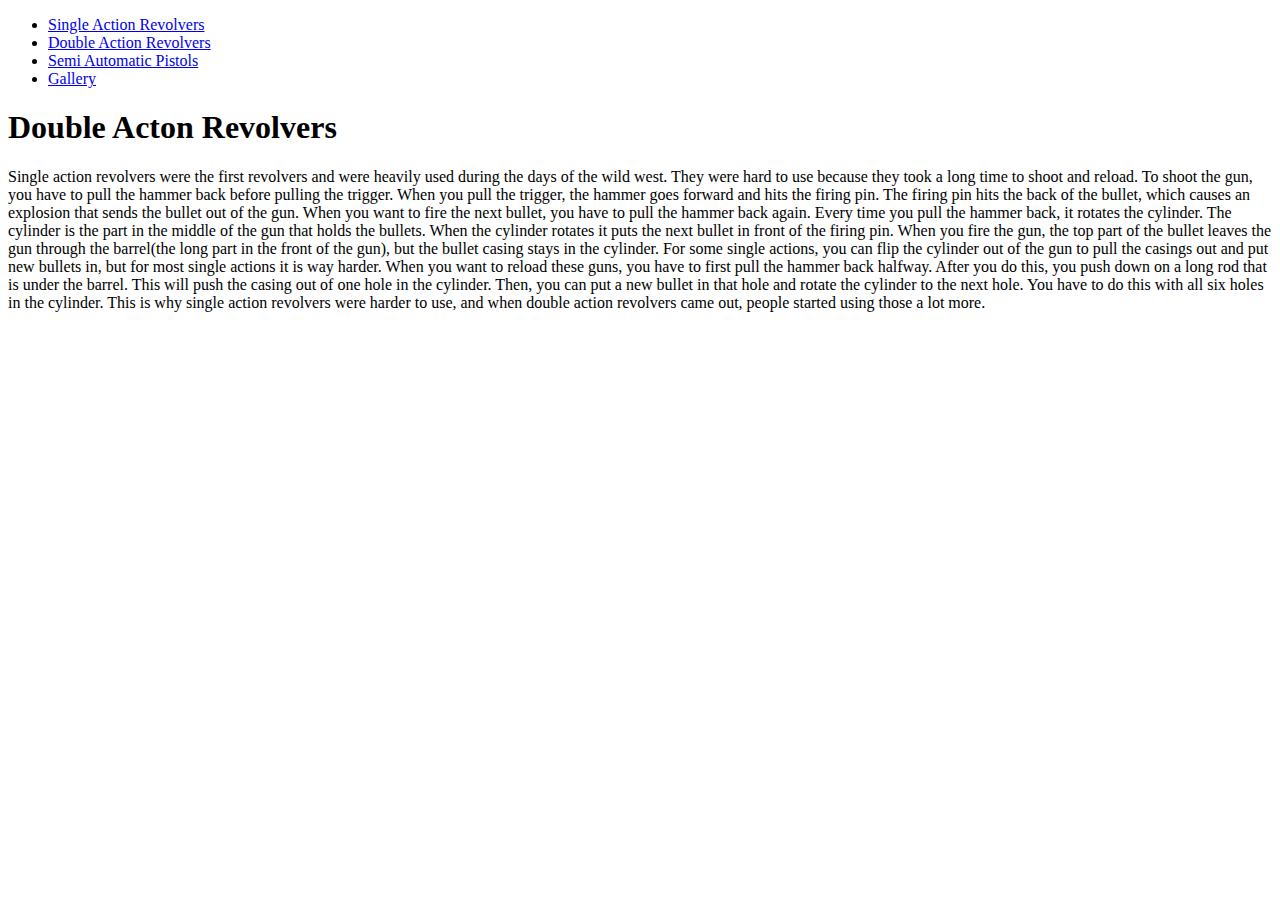
==== double.html @ a1881626 "adds double action page" ====
<!DOCTYPE html>
<html lang="en" dir="ltr">
  <head>
    <meta charset="utf-8">
    <meta name="description" content="This Webpage is about the three main types of handguns and how they work">
    <meta name="keywords" content="guns, handguns, pistols, revolvers, semi auto pistols, single action revolvers, double action revolvers">
    <meta name="author" content="Joe Hoffman">
    <meta name="viewport" content="width=device-width, initial-scale=1.0">
    <title>The Three Main Types of Handguns</title>
  </head>
  <body>
   <header>
    <nav>
      <ul>
        <li><a href="#">Single Action Revolvers</a></li>
        <li> <a href="#">Double Action Revolvers</a> </li>
        <li> <a href="#">Semi Automatic Pistols</a> </li>
        <li> <a href="#">Gallery</a> </li>
      </ul>
    </nav>
   </header>
   <main>
     <h1>Double Acton Revolvers</h1>
     <p>Single action revolvers were the first revolvers and were heavily used during the days of the wild west. They were hard to use because they took a long time to shoot and reload. To shoot the gun, you have to pull the hammer back before pulling the trigger. When you pull the trigger, the hammer goes forward and hits the firing pin. The firing pin hits the back of the bullet, which causes an explosion that sends the bullet out of the gun. When you want to fire the next bullet, you have to pull the hammer back again. Every time you pull the hammer back, it rotates the cylinder. The cylinder is the part in the middle of the gun that holds the bullets. When the cylinder rotates it puts the next bullet in front of the firing pin. When you fire the gun, the top part of the bullet leaves the gun through the barrel(the long part in the front of the gun), but the bullet casing stays in the cylinder. For some single actions, you can flip the cylinder out of the gun to pull the casings out and put new bullets in, but for most single actions it is way harder. When you want to reload these guns, you have to first pull the hammer back halfway. After you do this, you push down on a long rod that is under the barrel. This will push the casing out of one hole in the cylinder. Then, you can put a new bullet in that hole and rotate the cylinder to the next hole. You have to do this with all six holes in the cylinder. This is why single action revolvers were harder to use, and when double action revolvers came out, people started using those a lot more.</p>
   </main>
  </body>
</html>
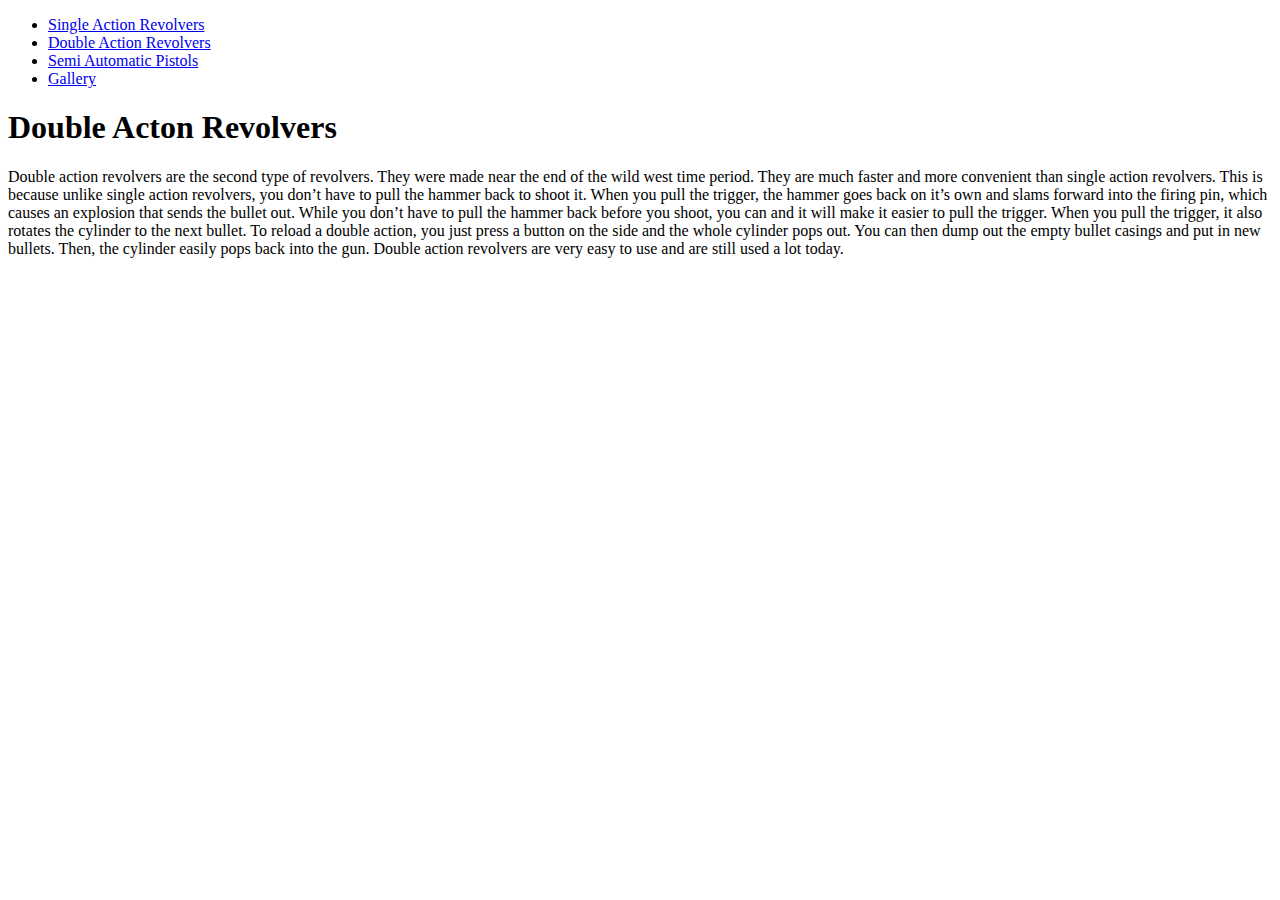
==== commit 488d9e0e: "fixed text" ====
--- a/double.html
+++ b/double.html
@@ -12,7 +12,7 @@
    <header>
     <nav>
       <ul>
-        <li><a href="#">Single Action Revolvers</a></li>
+        <li> <a href="index.html">Single Action Revolvers</a> </li>
         <li> <a href="#">Double Action Revolvers</a> </li>
         <li> <a href="#">Semi Automatic Pistols</a> </li>
         <li> <a href="#">Gallery</a> </li>
@@ -21,7 +21,7 @@
    </header>
    <main>
      <h1>Double Acton Revolvers</h1>
-     <p>Single action revolvers were the first revolvers and were heavily used during the days of the wild west. They were hard to use because they took a long time to shoot and reload. To shoot the gun, you have to pull the hammer back before pulling the trigger. When you pull the trigger, the hammer goes forward and hits the firing pin. The firing pin hits the back of the bullet, which causes an explosion that sends the bullet out of the gun. When you want to fire the next bullet, you have to pull the hammer back again. Every time you pull the hammer back, it rotates the cylinder. The cylinder is the part in the middle of the gun that holds the bullets. When the cylinder rotates it puts the next bullet in front of the firing pin. When you fire the gun, the top part of the bullet leaves the gun through the barrel(the long part in the front of the gun), but the bullet casing stays in the cylinder. For some single actions, you can flip the cylinder out of the gun to pull the casings out and put new bullets in, but for most single actions it is way harder. When you want to reload these guns, you have to first pull the hammer back halfway. After you do this, you push down on a long rod that is under the barrel. This will push the casing out of one hole in the cylinder. Then, you can put a new bullet in that hole and rotate the cylinder to the next hole. You have to do this with all six holes in the cylinder. This is why single action revolvers were harder to use, and when double action revolvers came out, people started using those a lot more.</p>
+     <p>Double action revolvers are the second type of revolvers. They were made near the end of the wild west time period. They are much faster and more convenient than single action revolvers. This is because unlike single action revolvers, you don’t have to pull the hammer back to shoot it. When you pull the trigger, the hammer goes back on it’s own and slams forward into the firing pin, which causes an explosion that sends the bullet out. While you don’t have to pull the hammer back before you shoot, you can and it will make it easier to pull the trigger. When you pull the trigger, it also rotates the cylinder to the next bullet. To reload a double action, you just press a button on the side and the whole cylinder pops out. You can then dump out the empty bullet casings and put in new bullets. Then, the cylinder easily pops back into the gun. Double action revolvers are very easy to use and are still used a lot today.</p>
    </main>
   </body>
 </html>
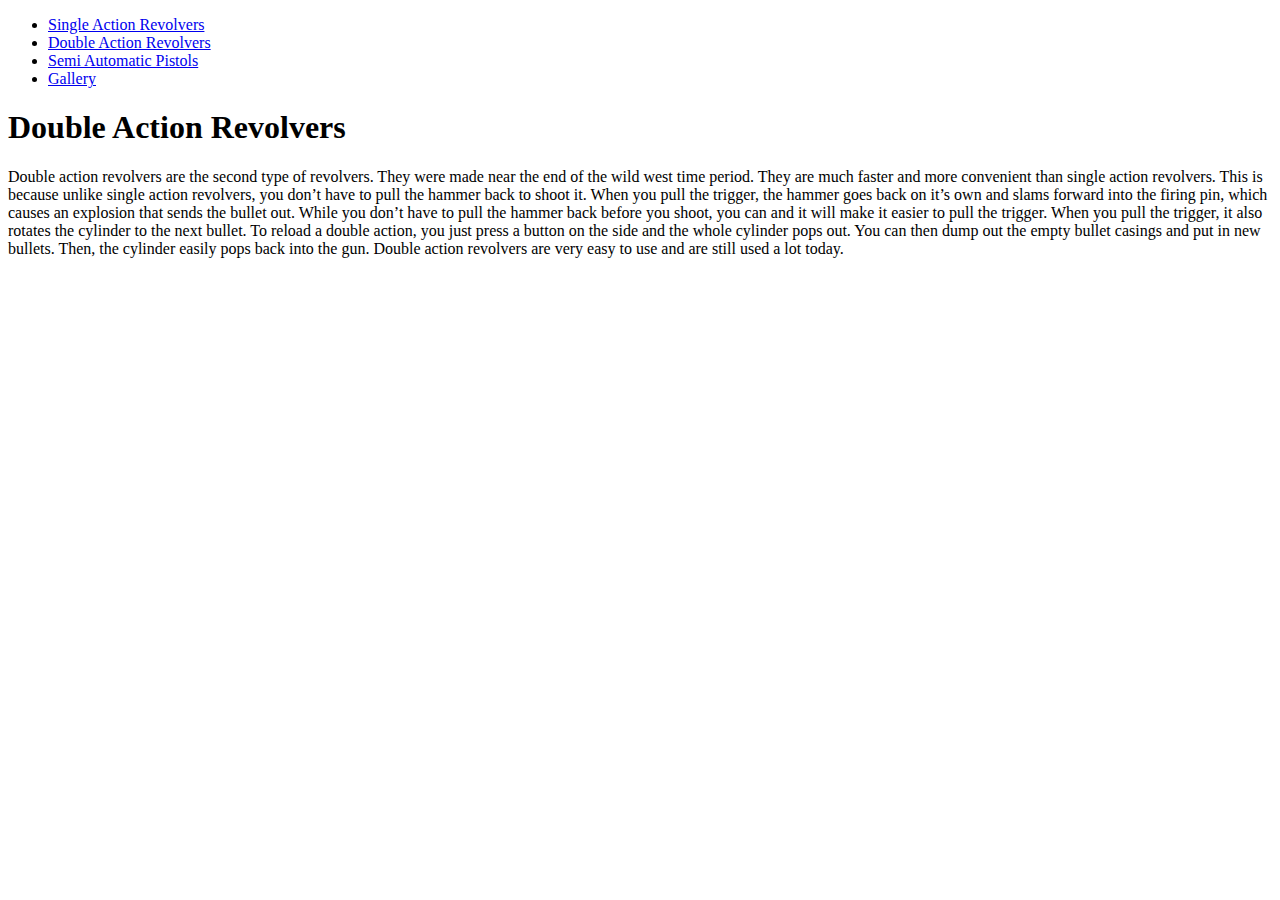
==== commit 84692a20: "added css" ====
--- a/double.html
+++ b/double.html
@@ -2,11 +2,12 @@
 <html lang="en" dir="ltr">
   <head>
     <meta charset="utf-8">
-    <meta name="description" content="This Webpage is about the three main types of handguns and how they work">
-    <meta name="keywords" content="guns, handguns, pistols, revolvers, semi auto pistols, single action revolvers, double action revolvers">
+    <meta name="description" content="This Webpage is about double action revolvers and how they work">
+    <meta name="keywords" content="guns, handguns, pistols, revolvers, double action revolvers">
     <meta name="author" content="Joe Hoffman">
     <meta name="viewport" content="width=device-width, initial-scale=1.0">
     <title>The Three Main Types of Handguns</title>
+    <link rel="stylesheet" href="style.css" type="text/css">
   </head>
   <body>
    <header>
@@ -14,13 +15,13 @@
       <ul>
         <li> <a href="index.html">Single Action Revolvers</a> </li>
         <li> <a href="#">Double Action Revolvers</a> </li>
-        <li> <a href="#">Semi Automatic Pistols</a> </li>
-        <li> <a href="#">Gallery</a> </li>
+        <li> <a href="semi.html">Semi Automatic Pistols</a> </li>
+        <li> <a href="gallery.html">Gallery</a> </li>
       </ul>
     </nav>
    </header>
    <main>
-     <h1>Double Acton Revolvers</h1>
+     <h1>Double Action Revolvers</h1>
      <p>Double action revolvers are the second type of revolvers. They were made near the end of the wild west time period. They are much faster and more convenient than single action revolvers. This is because unlike single action revolvers, you don’t have to pull the hammer back to shoot it. When you pull the trigger, the hammer goes back on it’s own and slams forward into the firing pin, which causes an explosion that sends the bullet out. While you don’t have to pull the hammer back before you shoot, you can and it will make it easier to pull the trigger. When you pull the trigger, it also rotates the cylinder to the next bullet. To reload a double action, you just press a button on the side and the whole cylinder pops out. You can then dump out the empty bullet casings and put in new bullets. Then, the cylinder easily pops back into the gun. Double action revolvers are very easy to use and are still used a lot today.</p>
    </main>
   </body>
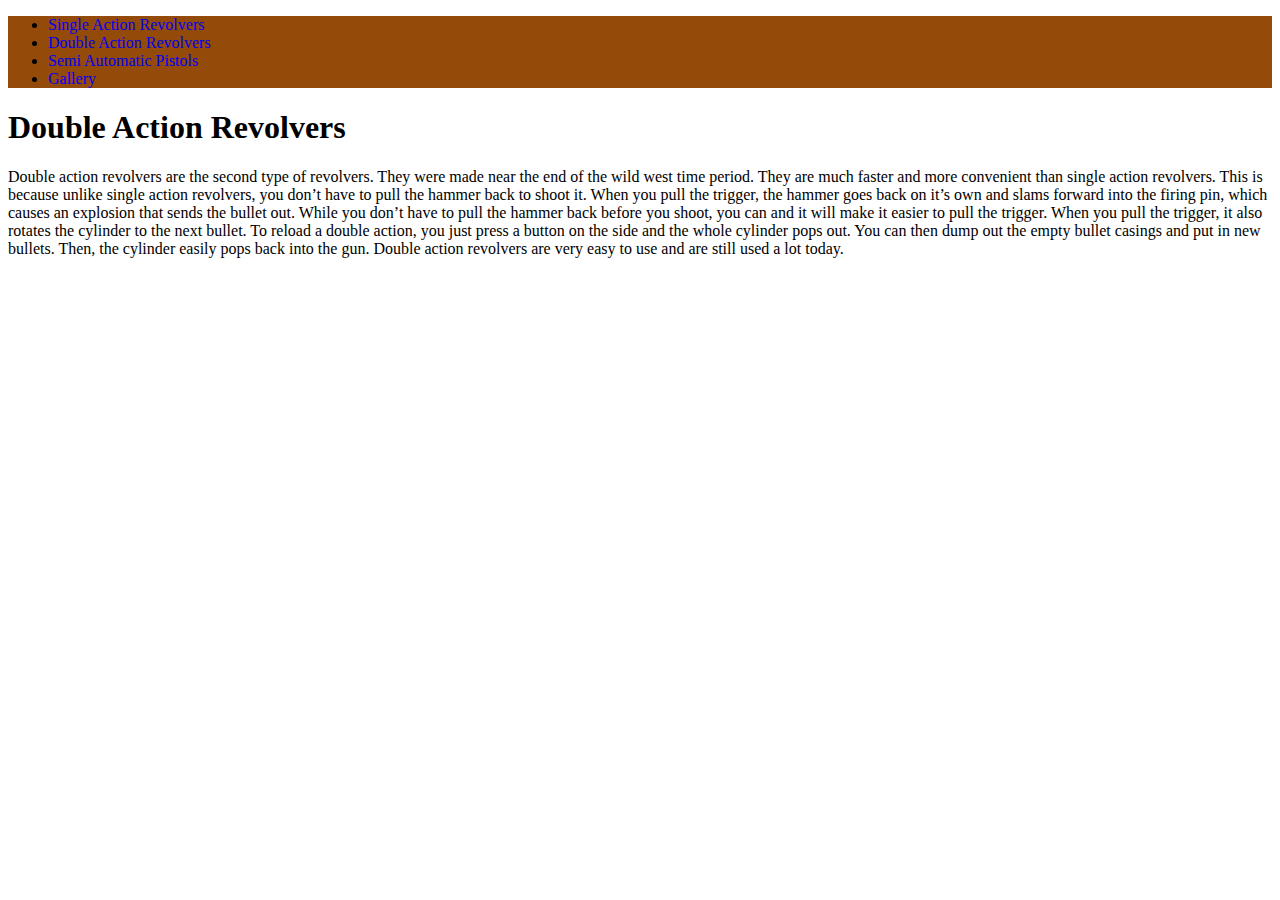
==== commit 4c83eb52: "started css" ====
--- a/double.html
+++ b/double.html
@@ -6,12 +6,12 @@
     <meta name="keywords" content="guns, handguns, pistols, revolvers, double action revolvers">
     <meta name="author" content="Joe Hoffman">
     <meta name="viewport" content="width=device-width, initial-scale=1.0">
-    <title>The Three Main Types of Handguns</title>
+    <title>The Three Main Types of Handguns-Double Action Revolvers</title>
     <link rel="stylesheet" href="style.css" type="text/css">
   </head>
   <body>
    <header>
-    <nav>
+    <nav class="nav">
       <ul>
         <li> <a href="index.html">Single Action Revolvers</a> </li>
         <li> <a href="#">Double Action Revolvers</a> </li>
--- a/style.css
+++ b/style.css
@@ -0,0 +1,6 @@
+nav {
+background-color: #944A09;
+}
+li a {
+text-decoration: none;
+}
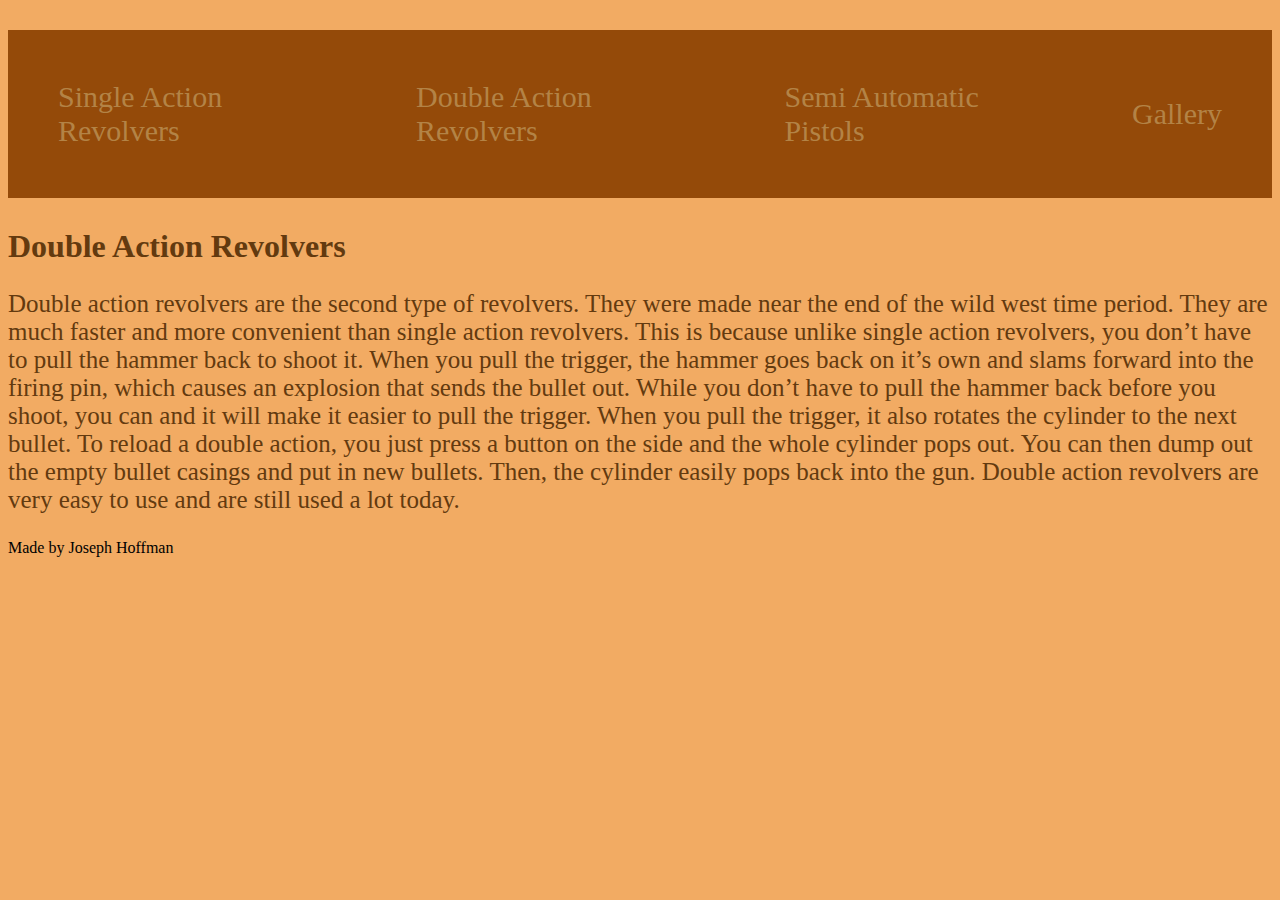
==== commit 48c7919e: "Footer and h3" ====
--- a/double.html
+++ b/double.html
@@ -24,5 +24,6 @@
      <h1>Double Action Revolvers</h1>
      <p>Double action revolvers are the second type of revolvers. They were made near the end of the wild west time period. They are much faster and more convenient than single action revolvers. This is because unlike single action revolvers, you don’t have to pull the hammer back to shoot it. When you pull the trigger, the hammer goes back on it’s own and slams forward into the firing pin, which causes an explosion that sends the bullet out. While you don’t have to pull the hammer back before you shoot, you can and it will make it easier to pull the trigger. When you pull the trigger, it also rotates the cylinder to the next bullet. To reload a double action, you just press a button on the side and the whole cylinder pops out. You can then dump out the empty bullet casings and put in new bullets. Then, the cylinder easily pops back into the gun. Double action revolvers are very easy to use and are still used a lot today.</p>
    </main>
+   <footer>Made by Joseph Hoffman</footer>
   </body>
 </html>
--- a/style.css
+++ b/style.css
@@ -1,6 +1,57 @@
+* {
+  box-sizing: border-box;
+}
+
 nav {
-background-color: #944A09;
+  background-color: #944A09;
+  font-size: 30px;
 }
 li a {
-text-decoration: none;
+  padding: 50px;
+  color: #b38346;
+  text-decoration: none;
 }
+li a:hover {
+  background-color: #592d08;
+}
+a {
+  display: block;
+}
+ul {
+  list-style-type: none;
+  display: flex;
+  flex-direction: row;
+  justify-content: center;
+  align-items: center;
+  padding-left: 0px;
+}
+body {
+  background-color: #f2ab63
+}
+p {
+  color: #633a0f;
+  font-size: 25px;
+
+}
+h1 {
+  color: #633a0f;
+}
+h2 {
+  color: #633a0f;
+}
+
+h3 {
+  color: #633a0f;
+}
+
+header {
+
+}
+img {
+  width: 20vw;
+  border-style: solid;
+    border-color: #633a0f;
+    border-width: 5px;
+    border-radius: 5px;
+
+}
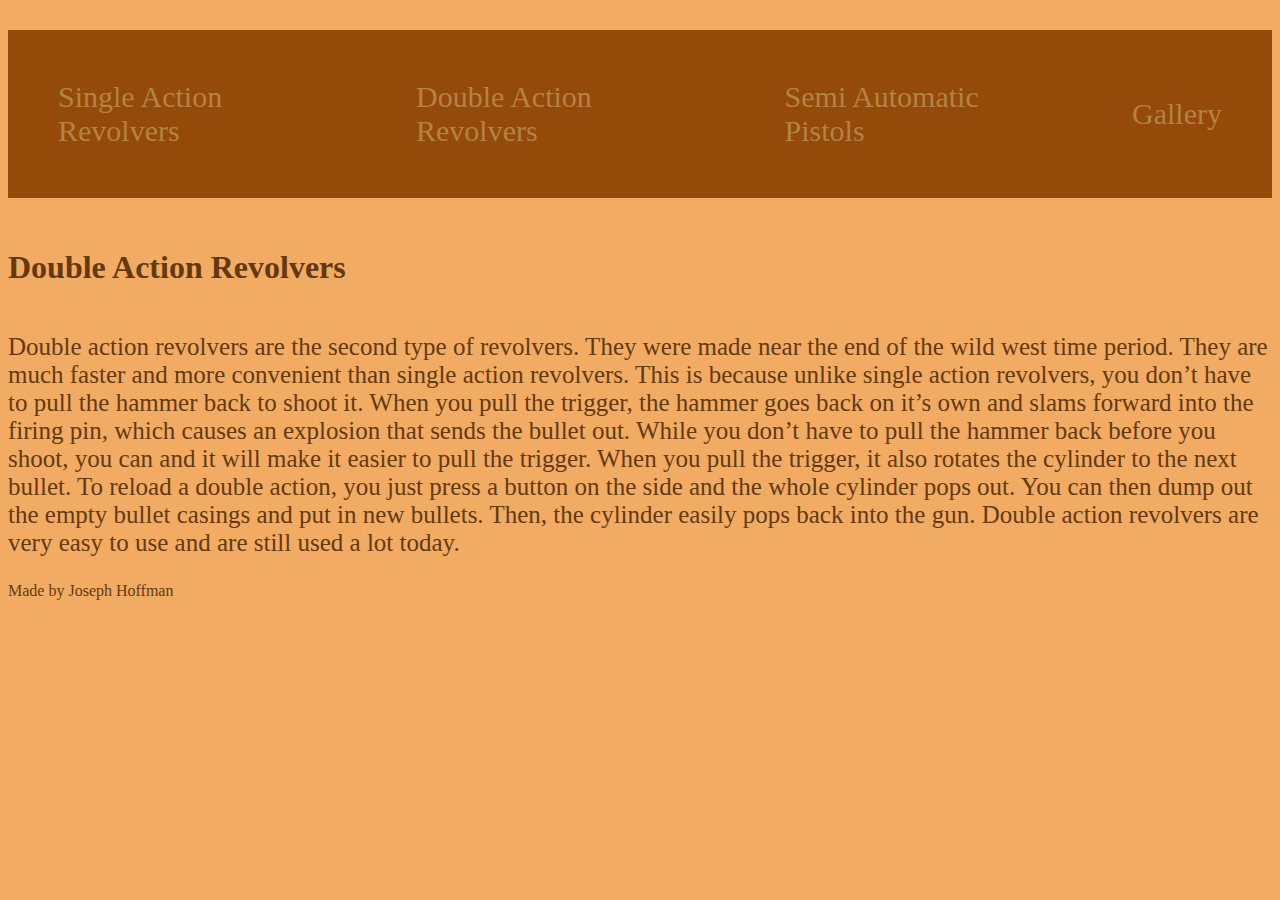
==== commit dbe79d85: "started grid" ====
--- a/double.html
+++ b/double.html
@@ -20,7 +20,7 @@
       </ul>
     </nav>
    </header>
-   <main>
+   <main class="main">
      <h1>Double Action Revolvers</h1>
      <p>Double action revolvers are the second type of revolvers. They were made near the end of the wild west time period. They are much faster and more convenient than single action revolvers. This is because unlike single action revolvers, you don’t have to pull the hammer back to shoot it. When you pull the trigger, the hammer goes back on it’s own and slams forward into the firing pin, which causes an explosion that sends the bullet out. While you don’t have to pull the hammer back before you shoot, you can and it will make it easier to pull the trigger. When you pull the trigger, it also rotates the cylinder to the next bullet. To reload a double action, you just press a button on the side and the whole cylinder pops out. You can then dump out the empty bullet casings and put in new bullets. Then, the cylinder easily pops back into the gun. Double action revolvers are very easy to use and are still used a lot today.</p>
    </main>
--- a/style.css
+++ b/style.css
@@ -26,7 +26,7 @@
   padding-left: 0px;
 }
 body {
-  background-color: #f2ab63
+  background-color: #f2ab63;
 }
 p {
   color: #633a0f;
@@ -44,9 +44,6 @@
   color: #633a0f;
 }
 
-header {
-
-}
 img {
   width: 20vw;
   border-style: solid;
@@ -55,3 +52,13 @@
     border-radius: 5px;
 
 }
+
+footer {
+  color: #633a0f;
+}
+
+.main {
+  display: grid;
+  grid-template-columns: auto;
+  grid-template-rows: auto;
+}
